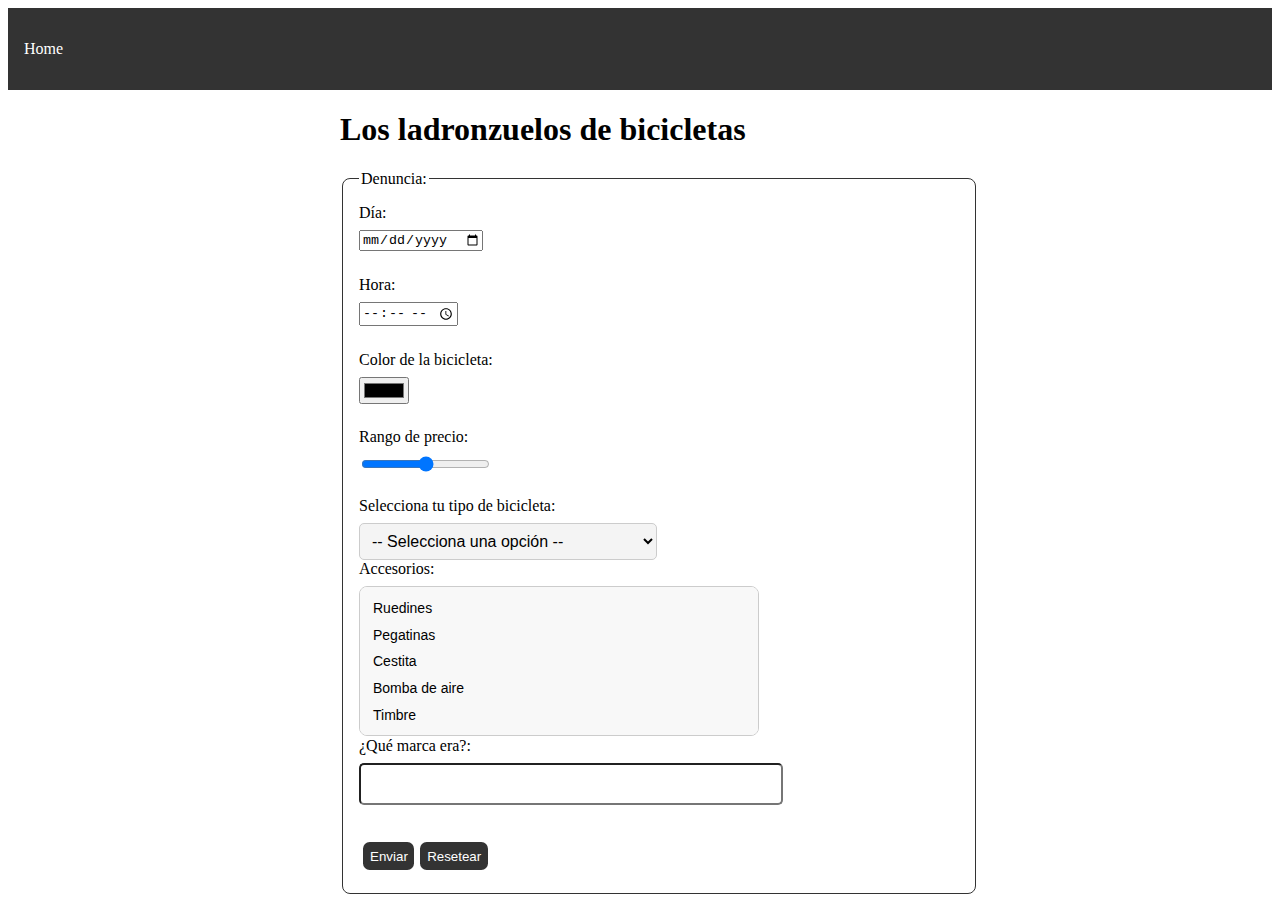
==== Comisaria/index.html @ c196fd01 "viejuners + police" ====
<!DOCTYPE html>
<html lang="en">
<head>
    <meta charset="UTF-8">
    <meta name="viewport" content="width=device-width, initial-scale=1.0">
    <title>Comisaría</title>
    <link rel="stylesheet" href="css/styles.css">
</head>
    <body>

        <header>
            <nav>
                <ul>
                    <li>
                        <a href="index.html">Home</a>
                    </li>
                </ul>
            </nav>
        </header>

        <main>
            <h1>Los ladronzuelos de bicicletas</h1>
            <form action="procesar.html" method="">
            <fieldset>
                <legend>
                    Denuncia:
                </legend>
                
                <div>
                <label for="dia" class="label-input">Día:</label>
                <input type="date" id="dia" name="dia" tabindex="1"><br><br>
                </div>
                
                <div>
                <label for="hora" class="label-input">Hora:</label>
                <input type="time" id="hora" name="hora" tabindex="2"><br><br>
                </div>
                
                <div>
                <label for="color" class="label-input">Color de la bicicleta:</label>
                <input type="color" id="color" name="color" tabindex="3"><br><br>
                </div>
                
                <div>
                <label for="rango_precio" class="label-input">Rango de precio:</label>
                <input type="range" id="rango_precio" name="rango_precio" min="0" max="10000" tabindex="4"><br><br>
                </div>
                
                <div>
                <label for="tipo_bicicleta" class="label-input">Selecciona tu tipo de bicicleta:</label>
                <select id="tipo_bicicleta" name="tipo_bicicleta" tabindex="5" title="Elige el tipo de bicicleta">
                    <option value="" disabled selected>-- Selecciona una opción --</option>
                    <optgroup label="Paseo">
                    <option value="senorial">Señorial</option>
                    <option value="anti_plebeyos">Anti-plebeyos</option>
                    <option value="por_encima_del_hombro">Por Encima Del Hombro</option>
                    </optgroup>
                    <optgroup label="Montaña">
                    <option value="gamusinos">Gamusinos</option>
                    <option value="hueleflores_premium">Hueleflores premium</option>
                    <option value="fango_lover">Fango lover</option>
                    </optgroup>
                    <optgroup label="Carreras">
                    <option value="metroy_medio">Metroy medio</option>
                    <option value="3_de_la_tarde_fluorescente_edition">3 de la tarde. Fluorescente edition</option>
                    <option value="grupitors">Grupitors</option>
                    </optgroup>
                </select>
                </div>

                <div>
                <label for="accesorios" class="label-input">Accesorios: </label>
                <select id="accesorios" name="accesorios" multiple tabindex="6">
                    <option value="ruedines">Ruedines</option>
                    <option value="pegatinas">Pegatinas</option>
                    <option value="cestita">Cestita</option>
                    <option value="bomba_aire">Bomba de aire</option>
                    <option value="timbre">Timbre</option>
                    <option value="foco">Foco</option>
                </select>
                </div>

                <div>
                <label for="marca" class="label-input">¿Qué marca era?: </label>
                <input list="marcas" id="marca" name="marca" tabindex="7">
                <datalist id="marcas">
                    <option value="Specialized">
                    <option value="Trek">
                    <option value="Merida">
                    <option value="Scott">
                    <option value="Giant">
                    <option value="Cube">
                    <option value="Lapierre">
                    <option value="Orbea">
                    <option value="Cannondale">
                    <option value="BMC">
                    <option value="Canyon">
                    <option value="Look">
                    <option value="Protek">
                    <option value="Megamo">
                    <option value="Pinarello">
                    <option value="Bianchi">
                    <option value="BH">
                    <option value="Factor">
                    <option value="Ghost">
                    <option value="Cervélo">
                    <option value="Argon">
                </datalist>
                </div>

                <div class="botones">
                <input type="submit" value="Enviar" tabindex="8">
                <input type="reset" value="Resetear" tabindex="9">
                </div>

            </fieldset>

            </form>

        </main>
    </body>
</html>
---- Comisaria/css/styles.css ----
header {
    background-color: #333;
    padding: 1em;
}
main {
    margin: 0 auto;
    width: 600px;
}
nav ul {
    list-style-type: none;
    padding: 0;
}
nav ul li {
    display: inline;
    margin-right: 1em;
}
nav ul li a {
    color: white;
    text-decoration: none;
}
a {
    color: #333;
    text-decoration: none;
    margin-top: 21px;
}
a:hover {
    text-decoration: underline;

}
fieldset {
    border: 1px solid #333;
    padding: 1em;
    margin-top: 1em;
    width: 600px;
    border-radius: 0.5em;
}
input {
    margin-bottom: 0.5em;
}
input[type="submit"] {
    background-color: #333;
    color: white;
    padding: 0.5em;
    border: none;
    cursor: pointer;
    border-radius: 0.5em;
    margin-top: 1em;
    margin-left: 0.15em;
}
input[type="submit"]:hover {
    background-color: #555;
}
input[type="reset"] {
    background-color: #333;
    color: white;
    padding: 0.5em;
    border: none;
    cursor: pointer;
    border-radius: 0.5em;
    margin-top: 1em;
    margin-left: 0.15em;
}
input[type="reset"]:hover {
    background-color: #555;
}

input[type="text"] {
    width: 200px;
    padding: 0.5em;
    border: 1px solid #333;
    border-radius: 0.5em;
}
textarea {
    width: 490px;
    padding: 0.5em;
    border: 1px solid #333;
    border-radius: 0.5em;
}
input[type="number"] {
    width: 200px;
    padding: 0.5em;
    border: 1px solid #333;
    border-radius: 0.5em;
}
input[type="email"] {
    width: 200px;
    padding: 0.5em;
    border: 1px solid #333;
    border-radius: 0.5em;
}
input[type="tel"] {
    width: 200px;
    padding: 0.5em;
    border: 1px solid #333;
    border-radius: 0.5em;
}
input[type="radio"] {
    margin-right: 0.5em;
} 

select {
    font-size: 16px;
    padding: 8px;
    border-radius: 5px;
    background-color: #f4f4f4;
    border: 1px solid #ccc;
}

optgroup {
    font-weight: bold;
    font-style: italic;
}

select[multiple] {
    width: 400px;
    height: 150px;  /* Ajusta el tamaño según la cantidad de opciones */
    border-radius: 8px;
    background-color: #f8f8f8;
    padding: 8px;
    font-size: 16px;
    outline: none;
}

select[multiple] option {
    padding: 5px;
    font-size: 14px;
    cursor: pointer;
}

select[multiple] option:hover {
    background-color: #007BFF;
    color: white;
}

input[list] {
    width: 400px;
    padding: 10px;
    font-size: 16px;
    border-radius: 5px;
    outline: none;
}


.label-input {
    display: block;
    margin-bottom: 0.5em;
}
.fieldset-sexo {
    width: 490px;
    border-radius: 0.5em;
    padding: 0.5em;
}
.botones {
    margin-top: 1em;
    margin-left: 0.15em;
}
.checkbox {
    padding-top: 1.5em;
    margin-right: 0.5em;
}
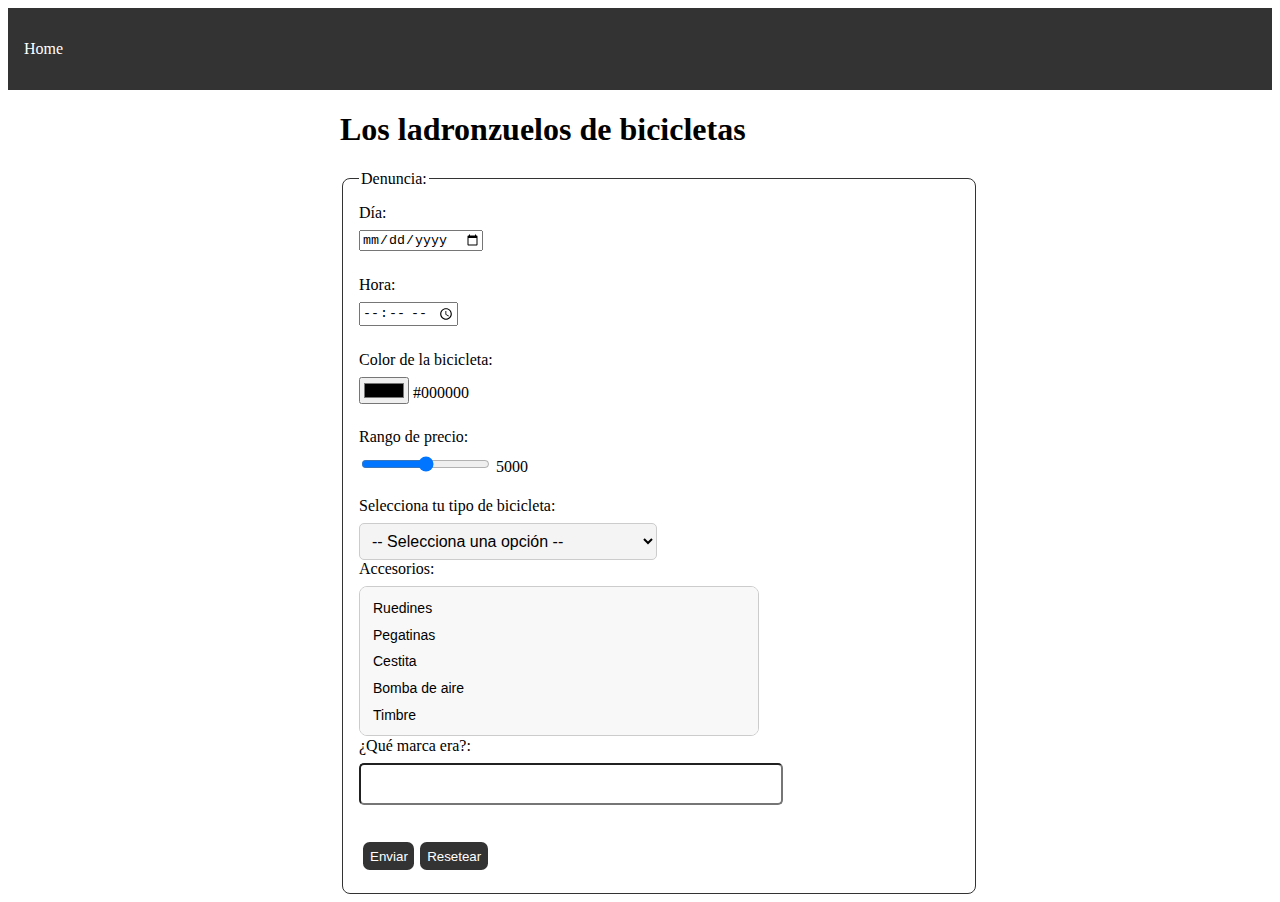
==== commit aa1ab3f4: "range and color input update" ====
--- a/Comisaria/index.html
+++ b/Comisaria/index.html
@@ -37,13 +37,16 @@
                 </div>
                 
                 <div>
-                <label for="color" class="label-input">Color de la bicicleta:</label>
-                <input type="color" id="color" name="color" tabindex="3"><br><br>
+                    <label for="color" class="label-input">Color de la bicicleta:</label>
+                    <input type="color" id="color" name="color" tabindex="3" oninput="document.getElementById('color_valor').innerText = this.value">
+                    <span id="color_valor">#000000</span><br><br>
+
                 </div>
                 
                 <div>
-                <label for="rango_precio" class="label-input">Rango de precio:</label>
-                <input type="range" id="rango_precio" name="rango_precio" min="0" max="10000" tabindex="4"><br><br>
+                    <label for="rango_precio" class="label-input">Rango de precio:</label>
+                    <input type="range" id="rango_precio" name="rango_precio" min="0" max="10000" tabindex="4" oninput="document.getElementById('precio_valor').innerText = this.value">
+                    <span id="precio_valor">5000</span><br><br>
                 </div>
                 
                 <div>
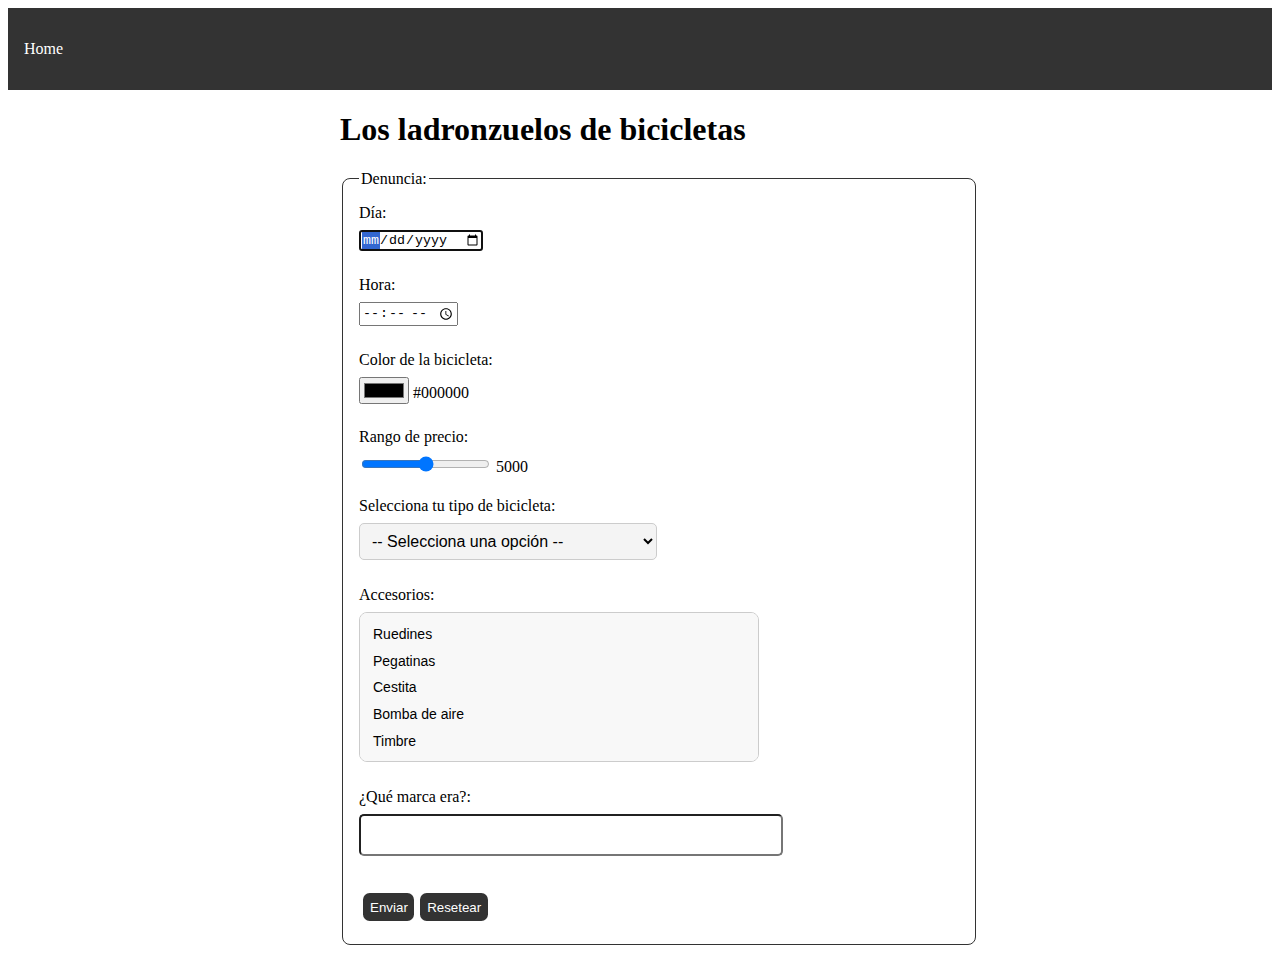
==== commit 24d6b58c: "label-input" ====
--- a/Comisaria/index.html
+++ b/Comisaria/index.html
@@ -27,13 +27,13 @@
                 </legend>
                 
                 <div>
-                <label for="dia" class="label-input">Día:</label>
-                <input type="date" id="dia" name="dia" tabindex="1"><br><br>
+                    <label for="dia" class="label-input">Día:</label>
+                    <input type="date" id="dia" name="dia" tabindex="1" autofocus><br><br>
                 </div>
                 
                 <div>
-                <label for="hora" class="label-input">Hora:</label>
-                <input type="time" id="hora" name="hora" tabindex="2"><br><br>
+                    <label for="hora" class="label-input">Hora:</label>
+                    <input type="time" id="hora" name="hora" tabindex="2"><br><br>
                 </div>
                 
                 <div>
@@ -50,37 +50,37 @@
                 </div>
                 
                 <div>
-                <label for="tipo_bicicleta" class="label-input">Selecciona tu tipo de bicicleta:</label>
-                <select id="tipo_bicicleta" name="tipo_bicicleta" tabindex="5" title="Elige el tipo de bicicleta">
-                    <option value="" disabled selected>-- Selecciona una opción --</option>
-                    <optgroup label="Paseo">
-                    <option value="senorial">Señorial</option>
-                    <option value="anti_plebeyos">Anti-plebeyos</option>
-                    <option value="por_encima_del_hombro">Por Encima Del Hombro</option>
-                    </optgroup>
-                    <optgroup label="Montaña">
-                    <option value="gamusinos">Gamusinos</option>
-                    <option value="hueleflores_premium">Hueleflores premium</option>
-                    <option value="fango_lover">Fango lover</option>
-                    </optgroup>
-                    <optgroup label="Carreras">
-                    <option value="metroy_medio">Metroy medio</option>
-                    <option value="3_de_la_tarde_fluorescente_edition">3 de la tarde. Fluorescente edition</option>
-                    <option value="grupitors">Grupitors</option>
-                    </optgroup>
-                </select>
-                </div>
+                    <label for="tipo_bicicleta" class="label-input">Selecciona tu tipo de bicicleta:</label>
+                    <select id="tipo_bicicleta" class="label-input" name="tipo_bicicleta" tabindex="5" title="Elige el tipo de bicicleta">
+                        <option value="" disabled selected>-- Selecciona una opción --</option>
+                        <optgroup label="Paseo">
+                        <option value="senorial">Señorial</option>
+                        <option value="anti_plebeyos">Anti-plebeyos</option>
+                        <option value="por_encima_del_hombro">Por Encima Del Hombro</option>
+                        </optgroup>
+                        <optgroup label="Montaña">
+                        <option value="gamusinos">Gamusinos</option>
+                        <option value="hueleflores_premium">Hueleflores premium</option>
+                        <option value="fango_lover">Fango lover</option>
+                        </optgroup>
+                        <optgroup label="Carreras">
+                        <option value="metroy_medio">Metroy medio</option>
+                        <option value="3_de_la_tarde_fluorescente_edition">3 de la tarde. Fluorescente edition</option>
+                        <option value="grupitors">Grupitors</option>
+                        </optgroup>
+                    </select>
+                </div><br>
 
                 <div>
-                <label for="accesorios" class="label-input">Accesorios: </label>
-                <select id="accesorios" name="accesorios" multiple tabindex="6">
-                    <option value="ruedines">Ruedines</option>
-                    <option value="pegatinas">Pegatinas</option>
-                    <option value="cestita">Cestita</option>
-                    <option value="bomba_aire">Bomba de aire</option>
-                    <option value="timbre">Timbre</option>
-                    <option value="foco">Foco</option>
-                </select>
+                    <label for="accesorios" class="label-input">Accesorios:</label>
+                    <select id="accesorios" name="accesorios" multiple tabindex="6" class="label-input">
+                        <option value="ruedines">Ruedines</option>
+                        <option value="pegatinas">Pegatinas</option>
+                        <option value="cestita">Cestita</option>
+                        <option value="bomba_aire">Bomba de aire</option>
+                        <option value="timbre">Timbre</option>
+                        <option value="foco">Foco</option>
+                    </select><br>
                 </div>
 
                 <div>
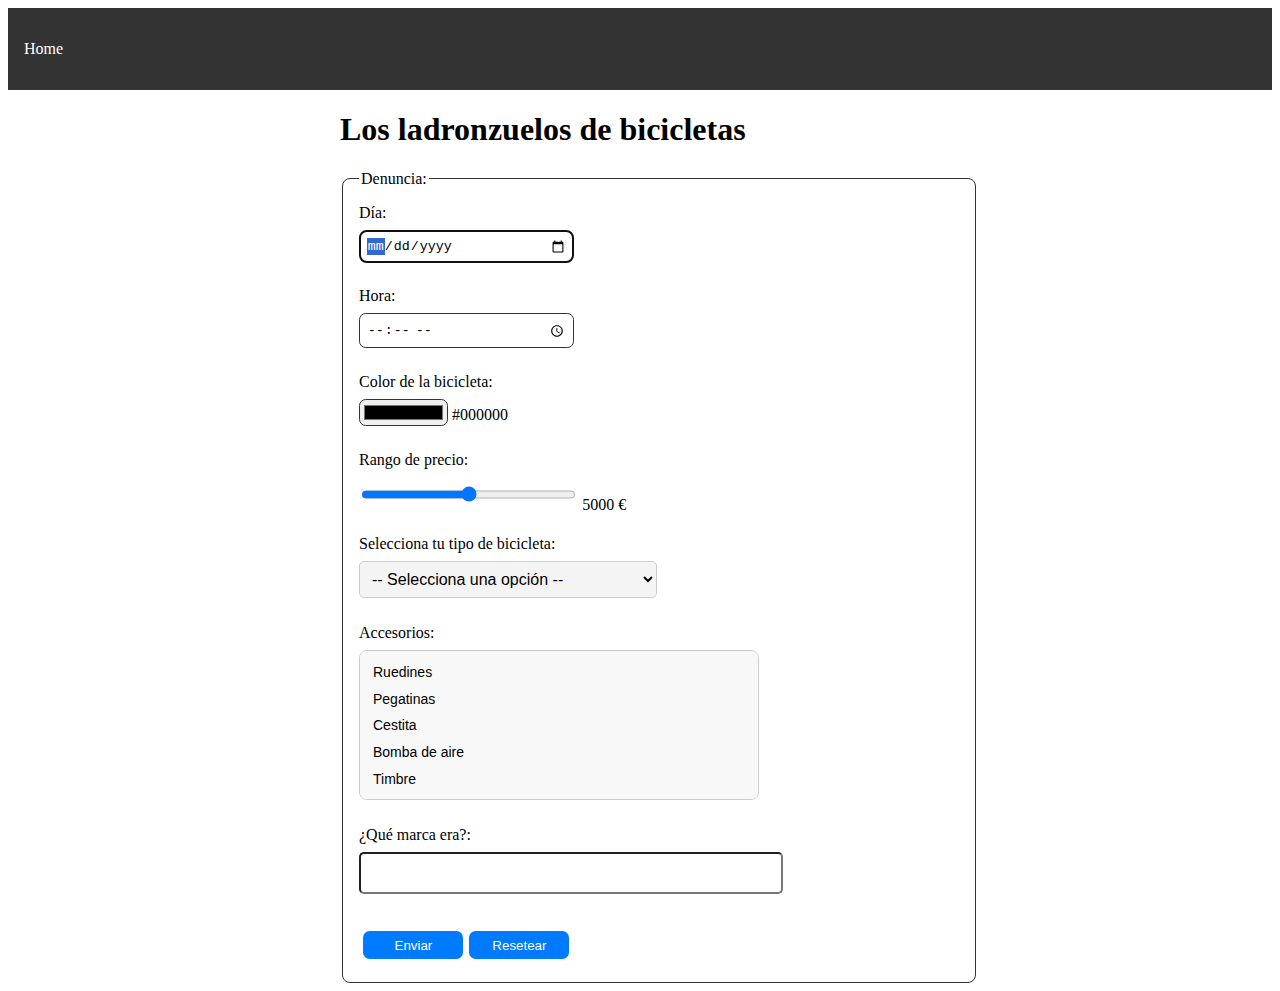
==== commit da1a1737: "css last correction" ====
--- a/Comisaria/index.html
+++ b/Comisaria/index.html
@@ -45,8 +45,8 @@
                 
                 <div>
                     <label for="rango_precio" class="label-input">Rango de precio:</label>
-                    <input type="range" id="rango_precio" name="rango_precio" min="0" max="10000" tabindex="4" oninput="document.getElementById('precio_valor').innerText = this.value">
-                    <span id="precio_valor">5000</span><br><br>
+                    <input type="range" id="rango_precio" name="rango_precio" min="0" max="10000" tabindex="4" oninput="document.getElementById('precio_valor').innerText = this.value + ' €'">
+                    <span id="precio_valor">5000 €</span><br><br>
                 </div>
                 
                 <div>
--- a/Comisaria/css/styles.css
+++ b/Comisaria/css/styles.css
@@ -38,7 +38,7 @@
     margin-bottom: 0.5em;
 }
 input[type="submit"] {
-    background-color: #333;
+    background-color: #007BFF;
     color: white;
     padding: 0.5em;
     border: none;
@@ -46,12 +46,13 @@
     border-radius: 0.5em;
     margin-top: 1em;
     margin-left: 0.15em;
+    width: 100px;
 }
 input[type="submit"]:hover {
-    background-color: #555;
+    background-color: #3f71a7;
 }
 input[type="reset"] {
-    background-color: #333;
+    background-color: #007BFF;
     color: white;
     padding: 0.5em;
     border: none;
@@ -59,44 +60,36 @@
     border-radius: 0.5em;
     margin-top: 1em;
     margin-left: 0.15em;
+    width: 100px;
 }
 input[type="reset"]:hover {
-    background-color: #555;
+    background-color: #3f71a7;
 }
 
-input[type="text"] {
+input[type="date"] {
     width: 200px;
     padding: 0.5em;
     border: 1px solid #333;
     border-radius: 0.5em;
 }
-textarea {
-    width: 490px;
-    padding: 0.5em;
-    border: 1px solid #333;
-    border-radius: 0.5em;
-}
-input[type="number"] {
+input[type="time"] {
     width: 200px;
     padding: 0.5em;
     border: 1px solid #333;
     border-radius: 0.5em;
 }
-input[type="email"] {
+input[type="color"] {
+    width: 89px;
+    /* padding: 0.5em; */
+    border: 1px solid #333;
+    border-radius: 0.5em;
+}
+input[type="range"] {
     width: 200px;
     padding: 0.5em;
     border: 1px solid #333;
     border-radius: 0.5em;
 }
-input[type="tel"] {
-    width: 200px;
-    padding: 0.5em;
-    border: 1px solid #333;
-    border-radius: 0.5em;
-}
-input[type="radio"] {
-    margin-right: 0.5em;
-} 
 
 select {
     font-size: 16px;
@@ -145,17 +138,9 @@
     display: block;
     margin-bottom: 0.5em;
 }
-.fieldset-sexo {
-    width: 490px;
-    border-radius: 0.5em;
-    padding: 0.5em;
-}
 .botones {
     margin-top: 1em;
     margin-left: 0.15em;
 }
-.checkbox {
-    padding-top: 1.5em;
-    margin-right: 0.5em;
-}
 
+
